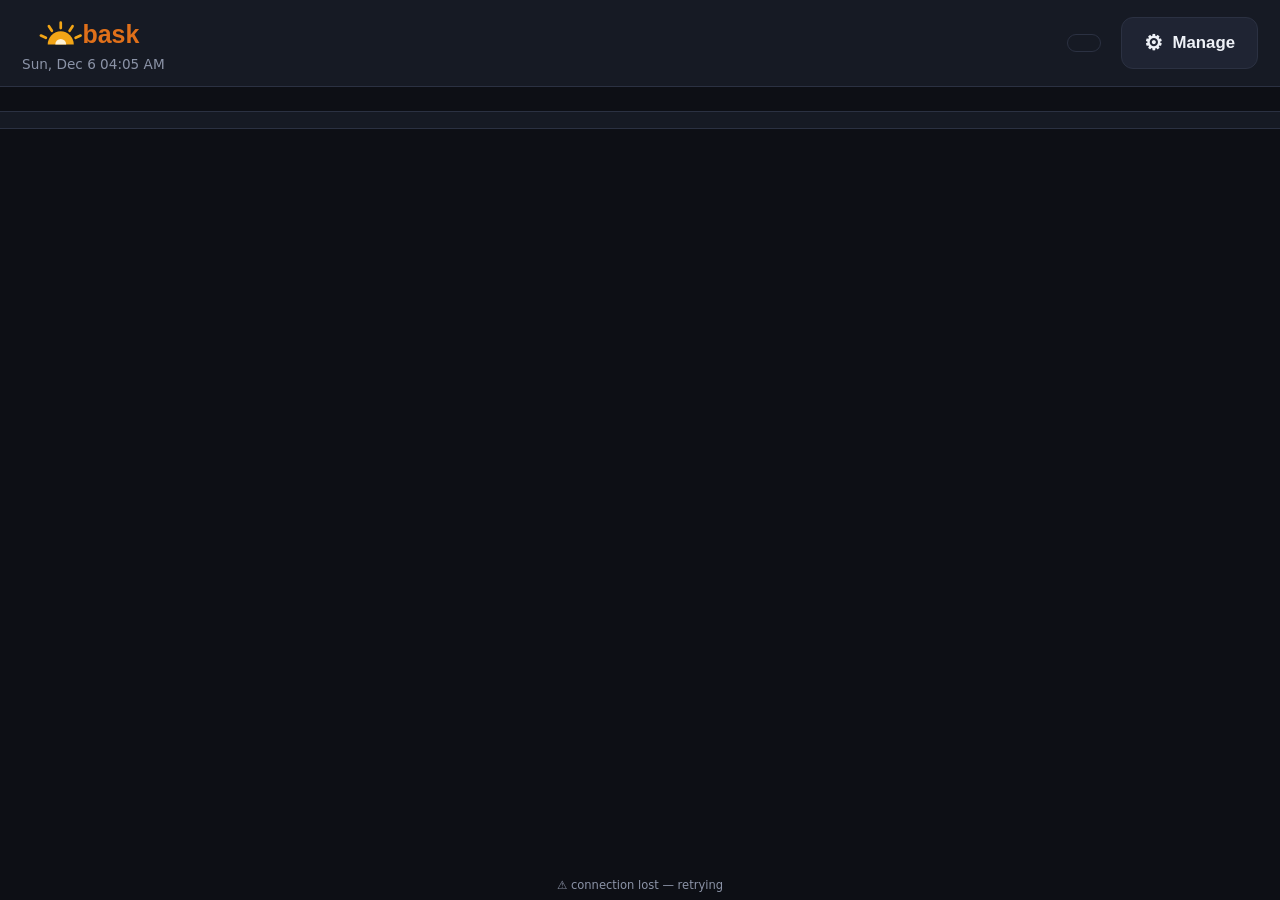
==== frontend/index.html @ aa622733 "Fix mobile management scrolling and PWA updates" ====
<!DOCTYPE html>
<html lang="en">
<head>
  <meta charset="UTF-8">
  <meta name="viewport" content="width=device-width, initial-scale=1.0, maximum-scale=1.0, user-scalable=no">
  <title>Bask</title>
  <link rel="icon" type="image/svg+xml" href="favicon.svg">
  <!-- Installable app (Add to Home Screen) -->
  <link rel="manifest" href="manifest.webmanifest">
  <meta name="theme-color" content="#0d0f15">
  <meta name="mobile-web-app-capable" content="yes">
  <meta name="apple-mobile-web-app-capable" content="yes">
  <meta name="apple-mobile-web-app-status-bar-style" content="black-translucent">
  <meta name="apple-mobile-web-app-title" content="Bask">
  <link rel="apple-touch-icon" href="apple-touch-icon.png">
  <link rel="stylesheet" href="style.css">
</head>
<body>
  <!-- ── Top bar: title, at-a-glance status counts, manage button ── -->
  <header id="topbar">
    <div class="brand">
      <svg class="brand-logo" viewBox="0 0 196 70" role="img" aria-label="Bask">
        <g stroke="#F2A516" stroke-width="5" stroke-linecap="round">
          <line x1="38" y1="26" x2="38" y2="16"/>
          <line x1="38" y1="26" x2="38" y2="16" transform="rotate(33 38 56)"/>
          <line x1="38" y1="26" x2="38" y2="16" transform="rotate(-33 38 56)"/>
          <line x1="38" y1="26" x2="38" y2="16" transform="rotate(66 38 56)"/>
          <line x1="38" y1="26" x2="38" y2="16" transform="rotate(-66 38 56)"/>
        </g>
        <path d="M14 56 A24 24 0 0 1 62 56 Z" fill="#F2A516"/>
        <path d="M28 56 A10 10 0 0 1 48 56 Z" fill="#FFF3D6"/>
        <text x="78" y="54" font-size="46" font-weight="700" fill="#e0701a"
              font-family="-apple-system, BlinkMacSystemFont, 'Segoe UI', Roboto, sans-serif">bask</text>
      </svg>
      <span id="clock"></span>
    </div>
    <div id="summary" class="summary"></div>
    <button id="room-climate" class="room-climate" onclick="openManage('thermostats')"
            aria-label="Animal room climate" style="display:none"></button>
    <button id="room-humidifier" class="room-climate humidifier" onclick="openManage('thermostats')"
            aria-label="Animal room humidifier" style="display:none"></button>
    <div id="period" class="period-badge"></div>
    <button class="manage-btn" onclick="openManage()" aria-label="Manage">
      <span class="gear">⚙</span><span class="manage-label">Manage</span>
    </button>
  </header>

  <!-- Big at-a-glance room status — readable from across the room -->
  <div id="status-banner" class="status-banner"></div>

  <!-- Compact Herpstat thermostat strip (hidden unless units are configured) -->
  <div id="thermostat-strip" class="tstat-strip"></div>

  <!-- ── Dashboard grid (fixed order, color-coded) ── -->
  <main id="grid"></main>
  <div id="updated" class="updated-stamp"></div>

  <!-- ── Per-enclosure detail sheet ── -->
  <div id="detail" class="sheet-overlay" onclick="if(event.target===this)closeDetail()">
    <div class="sheet" id="detail-sheet"></div>
  </div>

  <!-- ── Manage overlay (full screen, tabbed) ── -->
  <div id="manage" class="manage-overlay">
    <div class="manage-panel">
      <div class="manage-head">
        <div class="manage-tabs">
          <button class="mtab active" data-tab="enclosures" onclick="switchTab('enclosures')">Enclosures</button>
          <button class="mtab" data-tab="sensors" onclick="switchTab('sensors')">Sensors</button>
          <button class="mtab" data-tab="species" onclick="switchTab('species')">Species</button>
          <button class="mtab" data-tab="thermostats" onclick="switchTab('thermostats')">Thermostats</button>
          <button class="mtab" data-tab="settings" onclick="switchTab('settings')">Settings</button>
        </div>
        <button class="close-btn" onclick="closeManage()" aria-label="Close">✕</button>
      </div>
      <div class="manage-body">
        <section class="pane active" id="pane-enclosures"></section>
        <section class="pane" id="pane-sensors"></section>
        <section class="pane" id="pane-species"></section>
        <section class="pane" id="pane-thermostats"></section>
        <section class="pane" id="pane-settings"></section>
      </div>
    </div>
  </div>

  <!-- Generic editor sheet reused by enclosure/sensor/species forms -->
  <div id="editor" class="sheet-overlay" onclick="if(event.target===this)closeEditor()">
    <div class="sheet" id="editor-sheet"></div>
  </div>

  <!-- ── Pair-by-proximity wizard (full screen) ── -->
  <div id="pair" class="manage-overlay">
    <div class="manage-panel pair-panel">
      <div class="manage-head">
        <h2 class="pair-title">Pair sensors</h2>
        <button class="close-btn" onclick="closePair()" aria-label="Close">✕</button>
      </div>
      <div class="manage-body pair-body">
        <div id="pair-nearest" class="pair-nearest"></div>
        <div id="pair-targets" class="pair-targets"></div>
      </div>
    </div>
  </div>
  <div id="toast" class="toast"></div>

  <script src="app.js?v=20260805-3"></script>
  <!-- Keeps Amazon Echo Show's Silk browser from timing out to the home screen.
       Only activates on Silk's user-agent (no effect on laptop/phone). -->
  <script src="keep.js"></script>
</body>
</html>
---- frontend/style.css ----
/* ============================================================
   Bask — a touch-first husbandry wall display
   Targets a 15" touchscreen on a Raspberry Pi. Everything is
   sized for fingers (>=48px hit areas), readable across a room,
   and color-coded so problems pop without reading numbers.
   ============================================================ */
:root {
  --bg:        #0d0f15;
  --surface:   #161a24;
  --surface2:  #1f2433;
  --border:    #2b3142;
  --text:      #eef1f7;
  --muted:     #8b93a7;

  --ok:        #2fbf5b;   --ok-bg:      #0f2a18;  --ok-border:      #1c6b35;
  --warning:   #f2a516;   --warning-bg: #2e2206;  --warning-border: #8a6310;
  --danger:    #f0463f;   --danger-bg:  #2c0c0b;  --danger-border:  #93211c;
  --stale:     #717a90;   --stale-bg:   #161a24;  --stale-border:   #353c4f;
  --accent:    #3b82f6;   --accent-hover:#2f6fe0;

  --tap: 52px;            /* minimum comfortable touch target */
  --radius: 16px;
}

* { box-sizing: border-box; margin: 0; padding: 0; -webkit-tap-highlight-color: transparent; }
html, body { height: 100%; }
body {
  background: var(--bg);
  color: var(--text);
  font-family: system-ui, -apple-system, "Segoe UI", Roboto, sans-serif;
  display: flex;
  flex-direction: column;
  overflow: hidden;
  user-select: none;
  -webkit-user-select: none;
}

/* ── Top bar ─────────────────────────────────────────────── */
#topbar {
  display: flex;
  align-items: center;
  gap: 20px;
  padding: 14px 22px;
  border-bottom: 1px solid var(--border);
  background: var(--surface);
  flex-shrink: 0;
}
.brand { display: flex; flex-direction: column; min-width: 0; }
.brand-logo { height: 38px; width: auto; display: block; }
#clock { font-size: 0.85rem; color: var(--muted); margin-top: 4px; font-variant-numeric: tabular-nums; }

.summary { display: flex; gap: 10px; flex: 1; flex-wrap: wrap; }
.pill {
  display: inline-flex; align-items: center; gap: 8px;
  padding: 8px 16px; border-radius: 999px;
  font-size: 1.05rem; font-weight: 700;
  background: var(--surface2); border: 1px solid var(--border);
}
.pill .dot { width: 12px; height: 12px; border-radius: 50%; }
.pill.ok      { color: var(--ok); }       .pill.ok .dot      { background: var(--ok); }
.pill.warning { color: var(--warning); }   .pill.warning .dot { background: var(--warning); }
.pill.danger  { color: var(--danger); }    .pill.danger .dot  { background: var(--danger); }
.pill.stale   { color: var(--stale); }     .pill.stale .dot   { background: var(--stale); }
.pill.allgood {
  color: var(--ok); background: var(--ok-bg); border-color: var(--ok-border);
}

.manage-btn {
  display: flex; align-items: center; gap: 10px;
  min-height: var(--tap); padding: 0 22px;
  background: var(--surface2); color: var(--text);
  border: 1px solid var(--border); border-radius: 12px;
  font-size: 1.05rem; font-weight: 700; cursor: pointer;
  flex-shrink: 0;
}
.manage-btn:active { background: var(--border); }
.manage-btn .gear { font-size: 1.3rem; }

/* Compact Cielo animal-room climate card (hidden until configured) */
.room-climate {
  appearance: none; color: var(--text); cursor: pointer; text-align: left;
  grid-template-columns: auto auto; grid-template-rows: auto auto;
  align-items: center; column-gap: 10px;
  padding: 7px 12px; min-width: 138px; max-width: 190px;
  background: rgba(59,130,246,0.11); border: 1px solid #2f4d80; border-radius: 12px;
  flex-shrink: 0;
}
.room-climate:active { background: rgba(59,130,246,0.2); }
.room-climate.unavailable { opacity: 0.65; border-color: var(--stale-border); }
.rc-label { grid-column: 1 / -1; color: #8fb9ff; font-size: 0.68rem; font-weight: 800;
  overflow: hidden; text-overflow: ellipsis; white-space: nowrap; }
.rc-reading { font-size: 1.15rem; line-height: 1.1; font-weight: 850; white-space: nowrap;
  font-variant-numeric: tabular-nums; }
.rc-reading small { color: var(--muted); font-size: 0.7rem; font-weight: 700; margin-left: 6px; }
.rc-state { color: var(--muted); font-size: 0.68rem; overflow: hidden; text-overflow: ellipsis;
  white-space: nowrap; text-align: right; }

/* ── Day/night indicator ── */
.period-badge {
  display: inline-flex; align-items: center; gap: 8px; flex-shrink: 0;
  padding: 8px 16px; border-radius: 999px; font-weight: 800; font-size: 1.05rem;
  border: 1px solid var(--border);
}
.period-badge .pi-ico { font-size: 1.2rem; line-height: 1; }
.period-badge.day   { background: rgba(242,165,22,0.14); color: var(--warning); border-color: var(--warning-border); }
.period-badge.night { background: rgba(59,130,246,0.16); color: #7fb0ff; border-color: #2f4d80; }

/* ── Herpstat thermostat strip ── */
.tstat-strip {
  display: flex; align-items: center; gap: 10px; flex-shrink: 0;
  padding: 8px 18px; overflow-x: auto;
  background: var(--surface); border-bottom: 1px solid var(--border);
}
.tstat-label {
  font-size: 0.7rem; font-weight: 800; text-transform: uppercase;
  letter-spacing: 0.08em; color: var(--muted); flex-shrink: 0;
}
.tchip {
  display: flex; align-items: baseline; gap: 8px; flex-shrink: 0;
  padding: 6px 14px; border-radius: 10px;
  background: var(--surface2); border: 1px solid var(--border);
}
.tchip .tc-name { font-size: 0.92rem; font-weight: 800; }
.tchip .tc-temp { font-size: 1.15rem; font-weight: 800; font-variant-numeric: tabular-nums; }
.tchip.ok .tc-temp { color: var(--ok); }
.tchip .tc-sub { font-size: 0.78rem; color: var(--muted); white-space: nowrap; }
.tchip.alarm { border-color: var(--danger); background: var(--danger-bg); }
.tchip.alarm .tc-temp { color: var(--danger); }
.tchip.offline { opacity: 0.55; }

/* status dot + test result used in the Manage → Thermostats pane */
.tdot { display: inline-block; width: 9px; height: 9px; border-radius: 50%;
  margin-right: 8px; background: var(--muted); vertical-align: middle; }
.tdot.ok { background: var(--ok); }
.tdot.bad { background: var(--danger); }
.tdot.off { background: var(--border); }
.test-result { margin-top: 8px; font-size: 0.85rem; min-height: 1.1em; color: var(--muted); }
.test-result.ok { color: var(--ok); }
.test-result.bad { color: var(--danger); }
.integration-card {
  margin-top: 26px; padding: 18px; border-radius: 14px;
  background: var(--surface2); border: 1px solid var(--border);
}
.integration-head { display: flex; align-items: center; justify-content: space-between; gap: 14px;
  margin-bottom: 12px; }
.integration-card h2 { font-size: 1.1rem; }
.integration-card p { color: var(--text); font-size: 0.9rem; line-height: 1.45; margin-top: 8px; }
.integration-card .cloud-note { color: var(--muted); font-size: 0.78rem; }
.field.compact { margin: 14px 0 0; }

/* ntfy phone-alert setup */
.ntfy-steps { margin: 0 0 12px; padding-left: 20px; font-size: 0.92rem; color: var(--text); }
.ntfy-steps li { margin: 5px 0; }
.ntfy-row { display: flex; align-items: center; gap: 16px; flex-wrap: wrap; }
.ntfy-qr { border-radius: 10px; background: #fff; padding: 6px; flex-shrink: 0; display: block; }
.ntfy-topic-label { font-size: 0.75rem; color: var(--muted); margin-bottom: 6px; }
.ntfy-topic code { display: inline-block; font-size: 0.95rem; background: var(--surface2);
  border: 1px solid var(--border); border-radius: 8px; padding: 6px 10px; margin-right: 8px; word-break: break-all; }

/* ── At-a-glance room status banner (readable across the room) ── */
.status-banner {
  flex-shrink: 0;
  display: flex; align-items: center; gap: 16px;
  padding: 12px 24px;
  border-bottom: 1px solid var(--border);
  font-weight: 800;
}
.status-banner .sb-icon { font-size: 2.6rem; line-height: 1; }
.status-banner .sb-text {
  font-size: 2.4rem; line-height: 1; letter-spacing: 0.02em; text-transform: uppercase;
}
.status-banner .sb-sub {
  font-size: 1.15rem; font-weight: 700; margin-left: auto; text-align: right;
  opacity: 0.92; max-width: 60%;
}
.status-banner .sb-batt {
  font-size: 1rem; font-weight: 700; color: var(--warning);
  margin-left: 18px; white-space: nowrap;
}
.status-banner.good {
  background: rgba(47,191,91,0.14); color: var(--ok);
  border-bottom: 2px solid var(--ok-border);
}
.status-banner.warn {
  background: rgba(242,165,22,0.16); color: var(--warning);
  border-bottom: 2px solid var(--warning-border);
}
.status-banner.danger {
  background: rgba(240,70,63,0.18); color: var(--danger);
  border-bottom: 2px solid var(--danger);
  animation: bannerpulse 1.3s ease-in-out infinite;
}
.status-banner.idle { background: var(--surface); color: var(--muted); }
.status-banner.idle .sb-text { font-size: 1.4rem; text-transform: none; font-weight: 700; }
@keyframes bannerpulse {
  0%,100% { box-shadow: inset 0 0 0 0 rgba(240,70,63,0); }
  50%     { box-shadow: inset 0 0 60px 0 rgba(240,70,63,0.28); }
}

/* ── Dashboard grid ──────────────────────────────────────── */
#grid {
  flex: 1;
  display: grid;
  grid-template-columns: repeat(auto-fill, minmax(330px, 1fr));
  gap: 16px;
  padding: 18px;
  overflow-y: auto;
  align-content: start;
}

.enc-card {
  border-radius: var(--radius);
  border: 2px solid var(--border);
  background: var(--surface);
  /* The grid squeezes cards to fit without scrolling. Past this point a
     card is unreadable, so let the grid scroll instead of clipping. */
  min-height: 150px;
  overflow: hidden;
  cursor: pointer;
  transition: border-color .25s, background .25s, transform .08s;
  display: flex; flex-direction: column;
  container-type: inline-size;   /* lets metric text scale to the card's width */
}
.enc-card:active { transform: scale(0.985); }

.enc-card.ok       { background: var(--ok-bg);      border-color: var(--ok-border); }
.enc-card.warning  { background: var(--warning-bg);  border-color: var(--warning-border); }
.enc-card.danger   { background: var(--danger-bg);   border-color: var(--danger); animation: cardpulse 1.4s ease-in-out infinite; }
.enc-card.stale,
.enc-card.no_data,
.enc-card.no_ranges { background: var(--stale-bg);   border-color: var(--stale-border); }

@keyframes cardpulse {
  0%,100% { box-shadow: 0 0 0 0 rgba(240,70,63,0); }
  50%     { box-shadow: 0 0 0 4px rgba(240,70,63,0.28); }
}

/* Card header */
.enc-head {
  display: flex; align-items: center; gap: 12px;
  padding: 14px 16px 10px;
}
.enc-title { flex: 1; min-width: 0; }
.enc-name {
  font-size: 1.4rem; font-weight: 800; line-height: 1.05;
  white-space: nowrap; overflow: hidden; text-overflow: ellipsis;
}
.enc-species { font-size: 0.8rem; color: var(--muted); margin-top: 3px; }

.status-badge {
  display: inline-flex; align-items: center; gap: 7px;
  padding: 6px 12px; border-radius: 999px;
  font-size: 0.78rem; font-weight: 800; text-transform: uppercase; letter-spacing: 0.05em;
  flex-shrink: 0;
}
.enc-card.ok .status-badge      { background: rgba(47,191,91,.16);  color: var(--ok); }
.enc-card.warning .status-badge { background: rgba(242,165,22,.16); color: var(--warning); }
.enc-card.danger .status-badge  { background: rgba(240,70,63,.20);  color: var(--danger); }
.enc-card.stale .status-badge,
.enc-card.no_data .status-badge,
.enc-card.no_ranges .status-badge { background: var(--surface2); color: var(--stale); }
.status-badge .bdot { width: 9px; height: 9px; border-radius: 50%; background: currentColor; }
.enc-card.danger .status-badge .bdot,
.enc-card.warning .status-badge .bdot { animation: blink 1s steps(2,start) infinite; }
@keyframes blink { 50% { opacity: 0.25; } }

/* Three-up readings */
.enc-body { display: flex; border-top: 1px solid var(--border); margin-top: auto; }
.metric {
  flex: 1; min-width: 0; overflow: hidden;
  text-align: center; padding: 16px 6px 18px;
}
.metric + .metric { border-left: 1px solid var(--border); }
.metric.mid { background: rgba(255,255,255,0.015); }
.metric-label {
  font-size: 0.7rem; font-weight: 800; text-transform: uppercase;
  letter-spacing: 0.09em; color: var(--muted); margin-bottom: 8px;
}
.metric-value {
  font-size: 2.2rem;                          /* fallback for browsers without container queries */
  font-size: clamp(1.5rem, 11cqi, 2.7rem);    /* scales to the card width where supported */
  font-weight: 800; line-height: 0.95; white-space: nowrap;
  letter-spacing: -0.02em; font-variant-numeric: tabular-nums;
}
.metric-unit { font-size: 0.9rem; font-weight: 500; color: var(--muted); }
.metric-none { font-size: 1.3rem; color: var(--muted); padding: 12px 0; }

/* reading text color follows status, out-of-range value forced red+blink */
.enc-card.ok .metric-value      { color: var(--ok); }
.enc-card.warning .metric-value { color: var(--text); }
.enc-card.danger .metric-value  { color: var(--text); }
.enc-card.stale .metric-value,
.enc-card.no_data .metric-value,
.enc-card.no_ranges .metric-value { color: var(--muted); }
.metric.bad .metric-value { color: var(--danger) !important; animation: blink 1s steps(2,start) infinite; }
.metric.bad .metric-unit  { color: var(--danger); }

/* Card footer */
.enc-foot {
  display: flex; align-items: center; justify-content: space-between;
  padding: 8px 16px; font-size: 0.78rem; color: var(--muted);
  border-top: 1px solid var(--border);
}
.foot-flags { display: flex; gap: 10px; align-items: center; }
.flag { display: inline-flex; align-items: center; gap: 4px; }
.flag.low-batt { color: var(--warning); font-weight: 700; }
.flag.stale-flag { color: var(--stale); font-weight: 700; }

/* Single-sensor (ungrouped) card uses two metrics */
.enc-card.solo .enc-name { font-size: 1.2rem; }

.empty-grid {
  grid-column: 1 / -1; text-align: center; color: var(--muted);
  font-size: 1.1rem; padding: 60px 20px;
}
.updated-stamp { text-align: center; font-size: 0.72rem; color: var(--muted); padding: 4px 0 8px; flex-shrink: 0; }

/* ── Bottom sheets (detail + editor) ─────────────────────── */
.sheet-overlay {
  position: fixed; inset: 0; z-index: 200;
  background: rgba(0,0,0,0.62);
  display: none; align-items: flex-end; justify-content: center;
}
.sheet-overlay.open { display: flex; }
.sheet {
  width: 100%; max-width: 720px; max-height: 90vh;
  background: var(--surface); border: 1px solid var(--border);
  border-radius: 22px 22px 0 0; padding: 22px;
  overflow-y: auto;
  animation: slideup .22s ease;
}
@keyframes slideup { from { transform: translateY(40px); opacity: .4; } to { transform: none; opacity: 1; } }

.sheet-head { display: flex; align-items: center; gap: 14px; margin-bottom: 18px; }
.sheet-head h2 { font-size: 1.55rem; font-weight: 800; flex: 1; }
.sheet-sub { font-size: 0.9rem; color: var(--muted); margin-top: 2px; }

.detail-metrics { display: flex; gap: 12px; margin-bottom: 18px; }
.dm {
  flex: 1; text-align: center; padding: 18px 10px;
  background: var(--surface2); border: 1px solid var(--border); border-radius: 14px;
}
.dm-label { font-size: 0.72rem; text-transform: uppercase; letter-spacing: 0.08em; color: var(--muted); }
.dm-value { font-size: 2.2rem; font-weight: 800; margin-top: 8px; font-variant-numeric: tabular-nums; }
.dm.bad .dm-value { color: var(--danger); }
.dm-range { font-size: 0.74rem; color: var(--muted); margin-top: 6px; }

.detail-rows { display: flex; flex-direction: column; gap: 8px; }
.drow { display: flex; justify-content: space-between; font-size: 0.95rem; padding: 6px 0; border-bottom: 1px solid var(--border); }
.drow span:first-child { color: var(--muted); }

/* ── Manage overlay ──────────────────────────────────────── */
.manage-overlay {
  position: fixed; inset: 0; z-index: 150;
  background: var(--bg);
  display: none; flex-direction: column;
}
.manage-overlay.open { display: flex; }
.manage-panel { display: flex; flex-direction: column; height: 100%; min-height: 0; width: 100%; }
.manage-head {
  display: flex; align-items: center;
  border-bottom: 1px solid var(--border); background: var(--surface);
  padding-right: 14px; flex-shrink: 0;
}
.manage-tabs { display: flex; flex: 1; overflow-x: auto; }
.mtab {
  min-height: 60px; padding: 0 26px;
  background: none; border: none; border-bottom: 3px solid transparent;
  color: var(--muted); font-size: 1.05rem; font-weight: 700; cursor: pointer;
  white-space: nowrap;
}
.mtab.active { color: var(--text); border-bottom-color: var(--accent); }
.close-btn {
  width: var(--tap); height: var(--tap); flex-shrink: 0;
  background: var(--surface2); border: 1px solid var(--border); border-radius: 12px;
  color: var(--text); font-size: 1.3rem; cursor: pointer;
}
.close-btn:active { background: var(--border); }

.manage-body {
  flex: 1 1 0; min-height: 0; overflow-y: auto; padding: 20px;
  overscroll-behavior: contain; -webkit-overflow-scrolling: touch; touch-action: pan-y;
}
.pane { display: none; max-width: 880px; margin: 0 auto; }
.pane.active { display: block; }

.pane-toolbar { display: flex; justify-content: space-between; align-items: center; margin-bottom: 16px; gap: 12px; }
.pane-toolbar h2 { font-size: 1.3rem; font-weight: 800; }

/* List rows in manage */
.row {
  background: var(--surface); border: 1px solid var(--border);
  border-radius: 14px; padding: 16px; margin-bottom: 12px;
}
.row-top { display: flex; align-items: center; gap: 12px; }
.row-info { flex: 1; min-width: 0; }
.row-name { font-size: 1.15rem; font-weight: 800; }
.row-sub { font-size: 0.85rem; color: var(--muted); margin-top: 3px; }
.row-mac { font-family: ui-monospace, monospace; font-size: 0.78rem; color: var(--muted); margin-top: 4px; }
.row-tags { margin-top: 10px; display: flex; flex-wrap: wrap; gap: 8px; }
.tag {
  font-size: 0.82rem; background: var(--surface2); border: 1px solid var(--border);
  border-radius: 8px; padding: 6px 10px; color: var(--muted);
}
.tag b { color: var(--text); }
.row-reorder { display: flex; flex-direction: column; gap: 4px; }

/* Buttons */
.btn {
  min-height: var(--tap); padding: 0 20px;
  border-radius: 12px; border: 1px solid var(--border);
  font-size: 1rem; font-weight: 700; cursor: pointer;
  background: var(--surface2); color: var(--text);
  display: inline-flex; align-items: center; justify-content: center; gap: 8px;
}
.btn:active { transform: scale(0.97); }
a.btn { text-decoration: none; }
.upd-ver { display: block; font-size: 0.95rem; color: var(--muted); margin-bottom: 10px; }
.upd-ver b { color: var(--text); }
.btn.primary  { background: var(--accent); border-color: var(--accent); color: #fff; }
.btn.primary:active { background: var(--accent-hover); }
.btn.ghost { background: none; border-style: dashed; color: var(--muted); width: 100%; }
.btn.danger { background: none; color: var(--danger); border-color: var(--danger-border); }
.btn.sq { width: var(--tap); padding: 0; flex-shrink: 0; }
.btn.sm { min-height: 44px; padding: 0 14px; font-size: 0.92rem; }
.btn.icon { min-height: 46px; width: 46px; padding: 0; font-size: 1.15rem; }

/* Forms */
.field { margin-bottom: 16px; }
.field label { display: block; font-size: 0.85rem; font-weight: 700; color: var(--muted); margin-bottom: 8px; }
.field input[type=text], .field select {
  width: 100%; min-height: var(--tap); padding: 0 14px;
  background: var(--bg); border: 1px solid var(--border); border-radius: 12px;
  color: var(--text); font-size: 1.05rem;
}
.field input:focus, .field select:focus { outline: none; border-color: var(--accent); }

/* +/- numeric stepper for ranges (keyboard-free) */
.stepper { display: flex; align-items: center; gap: 12px; }
.stepper .sval {
  flex: 1; text-align: center; font-size: 1.6rem; font-weight: 800;
  min-height: var(--tap); display: flex; align-items: center; justify-content: center;
  background: var(--bg); border: 1px solid var(--border); border-radius: 12px;
  font-variant-numeric: tabular-nums;
}
.stepper .sval.unset { color: var(--muted); font-size: 1.1rem; font-weight: 600; }
.step-btn {
  width: var(--tap); height: var(--tap); flex-shrink: 0;
  border-radius: 12px; border: 1px solid var(--border); background: var(--surface2);
  color: var(--text); font-size: 1.6rem; font-weight: 700; cursor: pointer;
}
.step-btn:active { background: var(--border); }
.range-grid { display: grid; grid-template-columns: 1fr 1fr; gap: 18px 16px; }
.range-grid .field { margin-bottom: 0; }
.range-grid h3 { grid-column: 1/-1; font-size: 0.95rem; color: var(--muted); margin-top: 6px; }

/* Day/night range sections in the species editor */
.range-section {
  background: var(--surface2); border: 1px solid var(--border);
  border-radius: 14px; padding: 14px 16px; margin-bottom: 12px;
}
.range-section-head { font-size: 1.05rem; font-weight: 800; margin-bottom: 4px; }
.night-toggle {
  display: flex; align-items: center; gap: 12px; padding: 10px 4px 14px;
  font-size: 1.05rem; font-weight: 700; cursor: pointer;
}
.night-toggle input { width: 26px; height: 26px; flex-shrink: 0; }
.daywin { display: flex; gap: 12px; }
.dw-cell { flex: 1; display: flex; align-items: center; gap: 10px; }
.dw-cell > span { font-size: 0.9rem; color: var(--muted); font-weight: 700; min-width: 40px; }
.dw-cell .stepper { flex: 1; }

.slot {
  display: flex; gap: 10px; align-items: center; margin-bottom: 10px;
}
.slot select { flex: 1.3; }
.slot input { flex: 1; }

.toggle-row { display: flex; gap: 10px; }
.toggle-row .btn { flex: 1; }
.toggle-row .btn.on { background: var(--accent); border-color: var(--accent); color: #fff; }

.form-actions { display: flex; gap: 12px; margin-top: 22px; }
.form-actions .btn { flex: 1; }

.muted-note { font-size: 0.88rem; color: var(--muted); text-align: center; padding: 28px 10px; }

/* Discovery results */
.found {
  display: flex; align-items: center; gap: 12px;
  background: var(--surface); border: 1px solid var(--border);
  border-radius: 12px; padding: 12px 14px; margin-bottom: 10px;
}
.found.configured { border-color: var(--ok-border); background: var(--ok-bg); }
.found-info { flex: 1; min-width: 0; }
.found-name { font-weight: 700; }
.found-mac { font-family: ui-monospace, monospace; font-size: 0.76rem; color: var(--muted); }
.found-read { font-size: 0.9rem; color: var(--ok); white-space: nowrap; }
.sig { font-size: 0.74rem; color: var(--muted); }
.scan-hint { font-size: 0.9rem; color: var(--muted); margin: 6px 0 14px; }

/* ── Pair-by-proximity wizard ────────────────────────────── */
.pair-panel .manage-head { padding: 0 14px; min-height: 64px; gap: 14px; }
.pair-title { flex: 1; font-size: 1.3rem; font-weight: 800; }
.pair-body { display: flex; flex-direction: column; gap: 18px; max-width: 940px; margin: 0 auto; width: 100%; }

/* The big "nearest sensor" banner — what you hold to the Pi */
.pair-nearest {
  position: sticky; top: 0; z-index: 2;
  border: 2px solid var(--border); border-radius: var(--radius);
  background: var(--surface); padding: 18px 22px;
  transition: border-color .25s, background .25s;
}
.pair-nearest.close { border-color: var(--ok); background: var(--ok-bg); }
.pair-nearest.empty { text-align: center; color: var(--muted); }
.pn-prompt { font-size: 1.05rem; padding: 14px 0; }
.pn-label { font-size: 0.72rem; text-transform: uppercase; letter-spacing: 0.09em; color: var(--muted); margin-bottom: 8px; }
.pn-hint { color: var(--warning); font-weight: 700; text-transform: none; letter-spacing: 0; }
.pn-main { display: flex; align-items: center; gap: 16px; }
.pn-id { font-size: 2rem; font-weight: 800; flex: 1; min-width: 0; font-family: ui-monospace, monospace; letter-spacing: -0.02em; }
.pn-meta { display: flex; align-items: center; gap: 14px; margin-top: 8px; }
.pn-read { font-size: 1.15rem; font-weight: 700; }
.pn-read.muted { color: var(--muted); font-weight: 500; }
.pn-rssi { font-size: 0.85rem; color: var(--muted); margin-left: auto; font-variant-numeric: tabular-nums; }
.pn-mac { font-family: ui-monospace, monospace; font-size: 0.78rem; color: var(--muted); margin-top: 6px; }

/* signal strength bars */
.bars { display: inline-flex; align-items: flex-end; gap: 3px; height: 28px; }
.bars i { width: 7px; background: var(--border); border-radius: 2px; }
.bars i:nth-child(1){ height: 25%; } .bars i:nth-child(2){ height: 50%; }
.bars i:nth-child(3){ height: 75%; } .bars i:nth-child(4){ height: 100%; }
.bars.b1 i:nth-child(-n+1),
.bars.b2 i:nth-child(-n+2),
.bars.b3 i:nth-child(-n+3),
.bars.b4 i:nth-child(-n+4) { background: var(--ok); }
.bars.b1 i:nth-child(-n+1) { background: var(--warning); }

/* enclosure targets */
.pair-targets { display: flex; flex-direction: column; gap: 12px; }
.pt-head { font-size: 0.85rem; color: var(--muted); text-transform: uppercase; letter-spacing: 0.08em; }
.ptarget {
  background: var(--surface); border: 1px solid var(--border);
  border-radius: 14px; padding: 14px 16px;
  display: flex; align-items: center; gap: 14px;
}
.pt-name { font-size: 1.2rem; font-weight: 800; flex: 1; min-width: 0; }
.pt-sides { display: flex; align-items: center; gap: 10px; }
.pt-side {
  min-height: var(--tap); min-width: 150px; padding: 6px 16px;
  border-radius: 12px; border: 1px solid var(--border); cursor: pointer;
  background: var(--surface2); color: var(--text);
  display: flex; flex-direction: column; align-items: flex-start; justify-content: center; gap: 2px;
}
.pt-side:active { transform: scale(0.97); }
.pt-side.filled { border-color: var(--ok-border); background: var(--ok-bg); }
.pt-side.empty.warm  { border-style: dashed; }
.pt-side.empty.cool  { border-style: dashed; }
.pts-label { font-size: 0.78rem; font-weight: 800; text-transform: uppercase; letter-spacing: 0.05em; }
.pt-side.warm .pts-label { color: var(--warning); }
.pt-side.cool .pts-label { color: var(--accent); }
.pt-side.filled .pts-label { color: var(--ok); }
.pts-who { font-size: 0.92rem; color: var(--muted); white-space: nowrap; overflow: hidden; text-overflow: ellipsis; max-width: 170px; }
.pt-side.filled .pts-who { color: var(--text); }
.pt-undo {
  width: 38px; height: 38px; flex-shrink: 0; align-self: center;
  border-radius: 10px; border: 1px solid var(--border); background: var(--surface2);
  color: var(--muted); font-size: 0.95rem; cursor: pointer;
}
.pt-new { margin-top: 4px; }
.pt-newform {
  display: flex; gap: 10px; flex-wrap: wrap; align-items: center;
  background: var(--surface); border: 1px dashed var(--border); border-radius: 14px; padding: 14px;
}
.pt-newform input { flex: 2; min-width: 180px; min-height: var(--tap); padding: 0 14px;
  background: var(--bg); border: 1px solid var(--border); border-radius: 12px; color: var(--text); font-size: 1.05rem; }
.pt-newform select { flex: 1; min-width: 140px; min-height: var(--tap); padding: 0 12px;
  background: var(--bg); border: 1px solid var(--border); border-radius: 12px; color: var(--text); font-size: 1rem; }

/* toast */
.toast {
  position: fixed; left: 50%; bottom: 26px; transform: translate(-50%, 60px);
  z-index: 400; background: var(--ok); color: #06210f;
  font-weight: 800; font-size: 1.02rem; padding: 14px 24px; border-radius: 999px;
  box-shadow: 0 8px 30px rgba(0,0,0,.45); opacity: 0; pointer-events: none;
  transition: transform .26s ease, opacity .26s ease; max-width: 90vw; text-align: center;
}
.toast.show { transform: translate(-50%, 0); opacity: 1; }

/* On a wide touchscreen, keep the wizard comfortable side-by-side */
@media (min-width: 760px) {
  .pn-main { gap: 24px; }
}

/* ── Phones ──────────────────────────────────────────────────
   The dashboard is built for a wall display: a fixed-height,
   non-scrolling shell where the card grid takes the leftover
   space. On a phone that leftover is a couple hundred pixels, so
   the cards collapse to slivers. Hand the page back to normal
   document scrolling and let the grid size to its content. */
@media (max-width: 760px) {
  html, body { height: auto; min-height: 100%; overflow: visible; }
  html.modal-open, body.modal-open { height: 100% !important; overflow: hidden !important; }
  body.modal-open { position: fixed; inset: 0; width: 100%; }
  .manage-overlay { height: 100dvh; overflow: hidden; }
  .manage-panel { height: 100dvh; }

  #grid {
    flex: none;
    overflow: visible;
    grid-template-columns: 1fr;
    gap: 12px;
    padding: 12px;
  }

  /* Top bar: let it wrap instead of crushing the logo and clock. */
  #topbar {
    flex-wrap: wrap;
    gap: 10px;
    padding: 10px 14px;
    position: sticky;
    top: 0;
    z-index: 30;
  }
  .brand { flex-direction: row; align-items: center; gap: 10px; }
  .brand-logo { height: 30px; }
  #clock { margin-top: 0; white-space: nowrap; font-size: 0.78rem; }
  .summary { order: 3; width: 100%; gap: 6px; flex: none; }
  .pill { font-size: 0.9rem; padding: 6px 12px; }
  .pill .dot { width: 9px; height: 9px; }
  /* Keep climate, day/night, and Manage together on one row. */
  .room-climate { min-width: 0; max-width: 148px; padding: 5px 9px; }
  .period-badge { padding: 6px 10px; font-size: 0.85rem; }
  .manage-btn { padding: 8px 12px; font-size: 0.9rem; }

  /* Status banner: stack it and stop the enclosure list from
     wrapping into a tall column beside the headline. */
  .status-banner {
    flex-wrap: wrap;
    gap: 8px 12px;
    padding: 10px 14px;
  }
  .status-banner .sb-icon { font-size: 1.6rem; }
  .status-banner .sb-text { font-size: 1.5rem; }
  .status-banner .sb-sub {
    font-size: 0.9rem;
    font-weight: 600;
    margin-left: 0;
    text-align: left;
    max-width: 100%;
    width: 100%;
    line-height: 1.35;
  }
  .status-banner .sb-batt { margin-left: 0; }
  .status-banner.idle .sb-text { font-size: 1.1rem; }
}
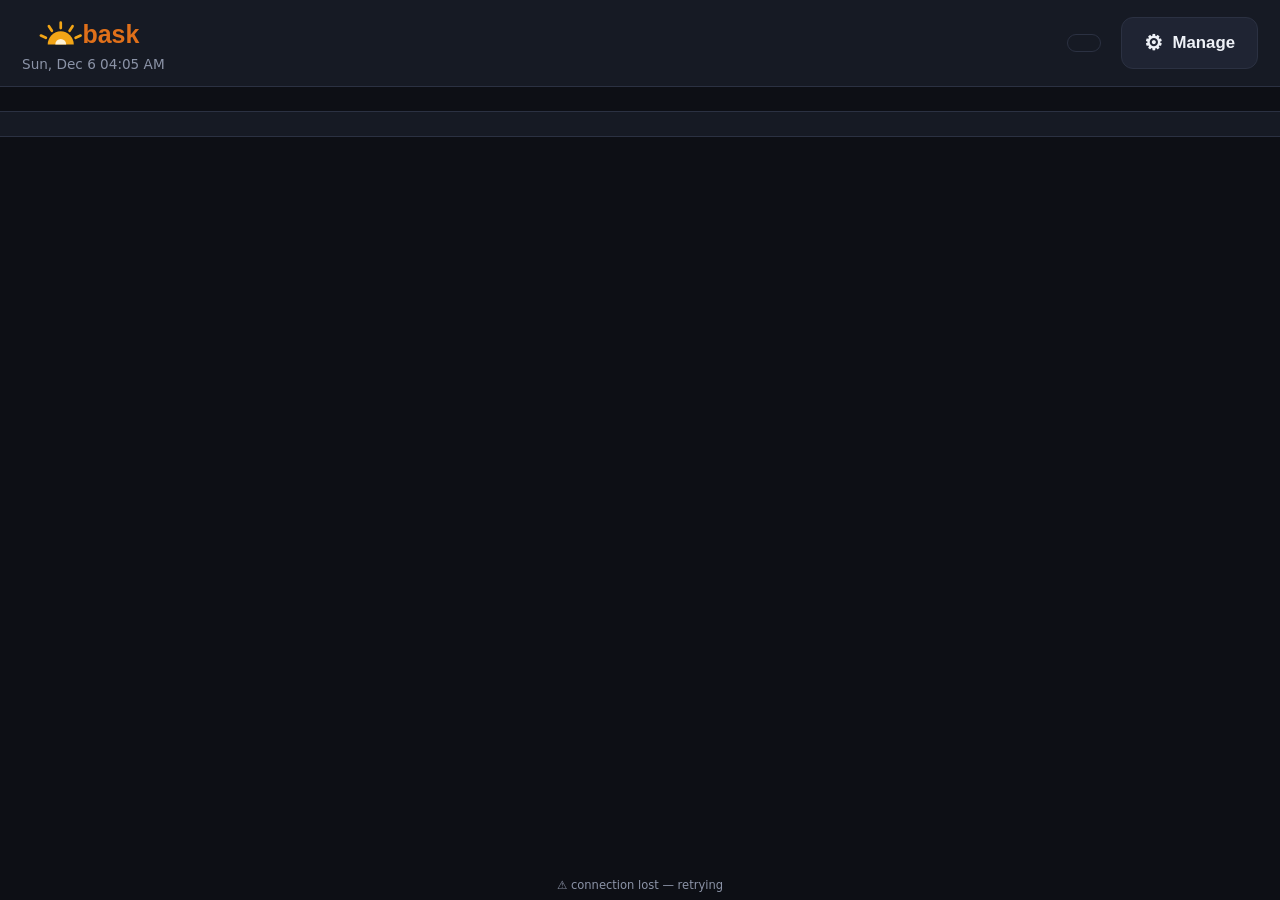
==== commit 06e57b3a: "wip: phone-first Bask" ====
--- a/frontend/index.html
+++ b/frontend/index.html
@@ -2,7 +2,7 @@
 <html lang="en">
 <head>
   <meta charset="UTF-8">
-  <meta name="viewport" content="width=device-width, initial-scale=1.0, maximum-scale=1.0, user-scalable=no">
+  <meta name="viewport" content="width=device-width, initial-scale=1.0, viewport-fit=cover">
   <title>Bask</title>
   <link rel="icon" type="image/svg+xml" href="favicon.svg">
   <!-- Installable app (Add to Home Screen) -->
@@ -13,7 +13,7 @@
   <meta name="apple-mobile-web-app-status-bar-style" content="black-translucent">
   <meta name="apple-mobile-web-app-title" content="Bask">
   <link rel="apple-touch-icon" href="apple-touch-icon.png">
-  <link rel="stylesheet" href="style.css">
+  <link rel="stylesheet" href="style.css?v=20260813-1">
 </head>
 <body>
   <!-- ── Top bar: title, at-a-glance status counts, manage button ── -->
@@ -39,6 +39,8 @@
             aria-label="Animal room climate" style="display:none"></button>
     <button id="room-humidifier" class="room-climate humidifier" onclick="openManage('thermostats')"
             aria-label="Animal room humidifier" style="display:none"></button>
+    <div id="room-outdoor" class="room-climate outdoor" aria-label="Outdoor conditions"
+         style="display:none"></div>
     <div id="period" class="period-badge"></div>
     <button class="manage-btn" onclick="openManage()" aria-label="Manage">
       <span class="gear">⚙</span><span class="manage-label">Manage</span>
@@ -56,14 +58,18 @@
   <div id="updated" class="updated-stamp"></div>
 
   <!-- ── Per-enclosure detail sheet ── -->
-  <div id="detail" class="sheet-overlay" onclick="if(event.target===this)closeDetail()">
+  <div id="detail" class="sheet-overlay" role="dialog" aria-modal="true"
+       aria-labelledby="detail-title" aria-hidden="true" inert tabindex="-1"
+       onclick="if(event.target===this)closeDetail()">
     <div class="sheet" id="detail-sheet"></div>
   </div>
 
   <!-- ── Manage overlay (full screen, tabbed) ── -->
-  <div id="manage" class="manage-overlay">
+  <div id="manage" class="manage-overlay" role="dialog" aria-modal="true"
+       aria-labelledby="manage-title" aria-hidden="true" inert tabindex="-1">
     <div class="manage-panel">
       <div class="manage-head">
+        <h1 id="manage-title" class="sr-only">Manage Bask</h1>
         <div class="manage-tabs">
           <button class="mtab active" data-tab="enclosures" onclick="switchTab('enclosures')">Enclosures</button>
           <button class="mtab" data-tab="sensors" onclick="switchTab('sensors')">Sensors</button>
@@ -71,7 +77,7 @@
           <button class="mtab" data-tab="thermostats" onclick="switchTab('thermostats')">Thermostats</button>
           <button class="mtab" data-tab="settings" onclick="switchTab('settings')">Settings</button>
         </div>
-        <button class="close-btn" onclick="closeManage()" aria-label="Close">✕</button>
+        <button class="close-btn" onclick="closeManage()" aria-label="Close management">✕</button>
       </div>
       <div class="manage-body">
         <section class="pane active" id="pane-enclosures"></section>
@@ -83,17 +89,40 @@
     </div>
   </div>
 
+  <!-- ── Head Keeper unlock (shown when setup is locked) ── -->
+  <div id="keeper" class="sheet-overlay" role="dialog" aria-modal="true"
+       aria-labelledby="keeper-title" aria-hidden="true" inert tabindex="-1"
+       onclick="if(event.target===this)closeKeeper()">
+    <div class="sheet keeper-sheet">
+      <h2 id="keeper-title">🔑 Head Keeper key</h2>
+      <p class="keeper-note">The dashboard is open to everyone in the house. Changing
+        the setup — sensors, enclosures, ranges, integrations — needs the key.</p>
+      <form onsubmit="submitKeeperUnlock(event)">
+        <input id="keeper-key" type="password" autocomplete="current-password"
+               placeholder="Head Keeper key" aria-label="Head Keeper key">
+        <p id="keeper-error" class="keeper-error" role="alert"></p>
+        <div class="keeper-actions">
+          <button type="button" class="btn" onclick="closeKeeper()">Cancel</button>
+          <button type="submit" class="btn on" id="keeper-submit">Unlock</button>
+        </div>
+      </form>
+    </div>
+  </div>
+
   <!-- Generic editor sheet reused by enclosure/sensor/species forms -->
-  <div id="editor" class="sheet-overlay" onclick="if(event.target===this)closeEditor()">
+  <div id="editor" class="sheet-overlay" role="dialog" aria-modal="true"
+       aria-label="Edit Bask setup" aria-hidden="true" inert tabindex="-1"
+       onclick="if(event.target===this)closeEditor()">
     <div class="sheet" id="editor-sheet"></div>
   </div>
 
   <!-- ── Pair-by-proximity wizard (full screen) ── -->
-  <div id="pair" class="manage-overlay">
+  <div id="pair" class="manage-overlay" role="dialog" aria-modal="true"
+       aria-labelledby="pair-title" aria-hidden="true" inert tabindex="-1">
     <div class="manage-panel pair-panel">
       <div class="manage-head">
-        <h2 class="pair-title">Pair sensors</h2>
-        <button class="close-btn" onclick="closePair()" aria-label="Close">✕</button>
+        <h2 class="pair-title" id="pair-title">Pair sensors</h2>
+        <button class="close-btn" onclick="closePair()" aria-label="Close pairing">✕</button>
       </div>
       <div class="manage-body pair-body">
         <div id="pair-nearest" class="pair-nearest"></div>
@@ -101,9 +130,9 @@
       </div>
     </div>
   </div>
-  <div id="toast" class="toast"></div>
+  <div id="toast" class="toast" role="status" aria-live="polite"></div>
 
-  <script src="app.js?v=20260805-3"></script>
+  <script src="app.js?v=20260813-1"></script>
   <!-- Keeps Amazon Echo Show's Silk browser from timing out to the home screen.
        Only activates on Silk's user-agent (no effect on laptop/phone). -->
   <script src="keep.js"></script>
--- a/frontend/style.css
+++ b/frontend/style.css
@@ -23,6 +23,10 @@
 }
 
 * { box-sizing: border-box; margin: 0; padding: 0; -webkit-tap-highlight-color: transparent; }
+.sr-only {
+  position: absolute; width: 1px; height: 1px; padding: 0; margin: -1px;
+  overflow: hidden; clip: rect(0, 0, 0, 0); white-space: nowrap; border: 0;
+}
 html, body { height: 100%; }
 body {
   background: var(--bg);
@@ -107,26 +111,63 @@
 
 /* ── Herpstat thermostat strip ── */
 .tstat-strip {
-  display: flex; align-items: center; gap: 10px; flex-shrink: 0;
-  padding: 8px 18px; overflow-x: auto;
+  flex-shrink: 0;
+  padding: 10px 18px 14px;
   background: var(--surface); border-bottom: 1px solid var(--border);
+}
+.tstat-head {
+  display: flex; align-items: center; gap: 10px; width: 100%;
+  background: none; border: 0; padding: 0 0 8px; cursor: pointer;
+  color: inherit; text-align: left; min-height: var(--tap);
 }
 .tstat-label {
   font-size: 0.7rem; font-weight: 800; text-transform: uppercase;
   letter-spacing: 0.08em; color: var(--muted); flex-shrink: 0;
 }
-.tchip {
-  display: flex; align-items: baseline; gap: 8px; flex-shrink: 0;
-  padding: 6px 14px; border-radius: 10px;
+.tstat-summary { font-size: 0.8rem; color: var(--muted); flex: 1; }
+.tstat-caret { color: var(--muted); font-size: 0.9rem; transition: transform 0.15s ease; }
+.tstat-strip.collapsed .tstat-caret { transform: rotate(-90deg); }
+.tstat-strip.collapsed .tstat-grid { display: none; }
+
+/* Auto-fit: as many tiles as fit, never a horizontal scroll. A twelve-output
+   rack in one sideways strip means the last few are never read. */
+.tstat-grid {
+  display: grid; gap: 8px;
+  grid-template-columns: repeat(auto-fit, minmax(150px, 1fr));
+}
+.tstat {
+  display: grid; gap: 2px 8px; padding: 8px 11px; border-radius: 11px;
+  grid-template-columns: 1fr auto;
   background: var(--surface2); border: 1px solid var(--border);
 }
-.tchip .tc-name { font-size: 0.92rem; font-weight: 800; }
-.tchip .tc-temp { font-size: 1.15rem; font-weight: 800; font-variant-numeric: tabular-nums; }
-.tchip.ok .tc-temp { color: var(--ok); }
-.tchip .tc-sub { font-size: 0.78rem; color: var(--muted); white-space: nowrap; }
-.tchip.alarm { border-color: var(--danger); background: var(--danger-bg); }
-.tchip.alarm .tc-temp { color: var(--danger); }
-.tchip.offline { opacity: 0.55; }
+.ts-name { grid-column: 1 / -1; font-size: 0.82rem; font-weight: 800;
+  overflow: hidden; text-overflow: ellipsis; white-space: nowrap; }
+.ts-temp { font-size: 1.35rem; font-weight: 850; line-height: 1;
+  font-variant-numeric: tabular-nums; }
+.ts-temp small { font-size: 0.7rem; font-weight: 700; color: var(--muted); }
+.ts-pct { align-self: end; font-size: 0.78rem; font-weight: 800; color: var(--muted);
+  font-variant-numeric: tabular-nums; text-align: right; }
+.ts-sub { grid-column: 1 / -1; font-size: 0.72rem; color: var(--muted);
+  overflow: hidden; text-overflow: ellipsis; white-space: nowrap; }
+/* The bar answers "is this element straining" without reading a number. */
+.ts-bar { grid-column: 1 / -1; height: 4px; border-radius: 999px;
+  background: var(--border); overflow: hidden; margin-top: 3px; }
+.ts-fill { display: block; height: 100%; background: var(--muted); border-radius: 999px; }
+.tstat.heating { border-color: #7a4a12; background: rgba(242,165,22,0.08); }
+.tstat.heating .ts-temp { color: var(--warn, #f2a516); }
+.tstat.heating .ts-fill { background: var(--warn, #f2a516); }
+.tstat.idle .ts-temp { color: var(--ok); }
+.tstat.alarm { border-color: var(--danger); background: var(--danger-bg); }
+.tstat.alarm .ts-temp { color: var(--danger); }
+.tstat.alarm .ts-fill { background: var(--danger); }
+.tstat.offline { opacity: 0.55; }
+
+/* Outdoor reference chip — same shell as the room climate, cooler palette so
+   it never reads as another thing to keep in range. */
+.room-climate.outdoor {
+  background: rgba(125,211,252,0.10); border-color: #2b5068; cursor: default;
+}
+.room-climate.outdoor .rc-label { color: #8fd3ff; }
 
 /* status dot + test result used in the Manage → Thermostats pane */
 .tdot { display: inline-block; width: 9px; height: 9px; border-radius: 50%;
@@ -156,6 +197,10 @@
 .ntfy-topic-label { font-size: 0.75rem; color: var(--muted); margin-bottom: 6px; }
 .ntfy-topic code { display: inline-block; font-size: 0.95rem; background: var(--surface2);
   border: 1px solid var(--border); border-radius: 8px; padding: 6px 10px; margin-right: 8px; word-break: break-all; }
+.ntfy-delivery { margin-top: 12px; padding: 10px 12px; border: 1px solid var(--border);
+  border-radius: 9px; background: var(--surface2); color: var(--muted); font-size: 0.82rem;
+  line-height: 1.5; }
+.ntfy-delivery b { color: var(--text); }
 
 /* ── At-a-glance room status banner (readable across the room) ── */
 .status-banner {
@@ -221,6 +266,12 @@
   display: flex; flex-direction: column;
   container-type: inline-size;   /* lets metric text scale to the card's width */
 }
+.enc-card[type="button"] {
+  appearance: none; width: 100%; padding: 0; color: inherit; font: inherit; text-align: left;
+}
+.enc-card:focus-visible {
+  outline: 3px solid var(--accent); outline-offset: 3px;
+}
 .enc-card:active { transform: scale(0.985); }
 
 .enc-card.ok       { background: var(--ok-bg);      border-color: var(--ok-border); }
@@ -240,12 +291,13 @@
   display: flex; align-items: center; gap: 12px;
   padding: 14px 16px 10px;
 }
-.enc-title { flex: 1; min-width: 0; }
+.enc-title { display: block; flex: 1; min-width: 0; }
 .enc-name {
+  display: block;
   font-size: 1.4rem; font-weight: 800; line-height: 1.05;
   white-space: nowrap; overflow: hidden; text-overflow: ellipsis;
 }
-.enc-species { font-size: 0.8rem; color: var(--muted); margin-top: 3px; }
+.enc-species { display: block; font-size: 0.8rem; color: var(--muted); margin-top: 3px; }
 
 .status-badge {
   display: inline-flex; align-items: center; gap: 7px;
@@ -273,17 +325,19 @@
 .metric + .metric { border-left: 1px solid var(--border); }
 .metric.mid { background: rgba(255,255,255,0.015); }
 .metric-label {
+  display: block;
   font-size: 0.7rem; font-weight: 800; text-transform: uppercase;
   letter-spacing: 0.09em; color: var(--muted); margin-bottom: 8px;
 }
 .metric-value {
+  display: block;
   font-size: 2.2rem;                          /* fallback for browsers without container queries */
   font-size: clamp(1.5rem, 11cqi, 2.7rem);    /* scales to the card width where supported */
   font-weight: 800; line-height: 0.95; white-space: nowrap;
   letter-spacing: -0.02em; font-variant-numeric: tabular-nums;
 }
 .metric-unit { font-size: 0.9rem; font-weight: 500; color: var(--muted); }
-.metric-none { font-size: 1.3rem; color: var(--muted); padding: 12px 0; }
+.metric-none { display: block; font-size: 1.3rem; color: var(--muted); padding: 12px 0; }
 
 /* reading text color follows status, out-of-range value forced red+blink */
 .enc-card.ok .metric-value      { color: var(--ok); }
@@ -653,3 +707,69 @@
   .status-banner .sb-batt { margin-left: 0; }
   .status-banner.idle .sb-text { font-size: 1.1rem; }
 }
+
+/* ── Head Keeper key ────────────────────────────────────────────────────── */
+/* Reading Bask stays open to the household; these are the bits that guard
+   changing its setup. */
+.keeper-sheet { max-width: 460px; border-radius: 22px; }
+.sheet-overlay:has(.keeper-sheet) { align-items: center; }
+.keeper-sheet h2 { margin: 0 0 6px; }
+.keeper-note { color: var(--muted); font-size: 0.92rem; margin: 0 0 16px; line-height: 1.5; }
+.keeper-sheet input[type=password],
+.keeper-row input[type=password] {
+  width: 100%; min-height: var(--tap); padding: 0 14px;
+  background: var(--bg); border: 1px solid var(--border); border-radius: 12px;
+  color: var(--text); font-size: 1.05rem;
+}
+.keeper-sheet input:focus, .keeper-row input:focus { outline: none; border-color: var(--accent); }
+.keeper-actions { display: flex; gap: 10px; justify-content: flex-end; margin-top: 16px; }
+.keeper-row { display: flex; gap: 10px; align-items: center; margin-top: 8px; }
+.keeper-row input { flex: 1; min-width: 0; }
+.keeper-error:empty { display: none; }
+.keeper-error { color: var(--danger); font-size: 0.9rem; margin: 10px 0 0; }
+
+/* ── Manage screens on a phone ───────────────────────────────────────────────
+   The 760px breakpoint above was written for the dashboard and stopped there.
+   Everything behind ⚙ Manage kept desktop assumptions — two fixed columns,
+   150-180px minimums inside flex rows, nowrap labels — so on a 390pt screen
+   the pairing sheet scrolled sideways, the nearest-sensor card slid off the
+   edge, and enclosure names collapsed to a single letter.
+
+   Pairing is the most phone-bound task in the app: you are stood at the
+   enclosure holding the sensor. It should not be the screen that breaks. */
+@media (max-width: 760px) {
+  /* Tabs scroll deliberately rather than clipping "…ecies" mid-word. */
+  .mtabs {
+    overflow-x: auto;
+    scrollbar-width: none;
+    -webkit-overflow-scrolling: touch;
+  }
+  .mtabs::-webkit-scrollbar { display: none; }
+  .mtab { flex: 0 0 auto; scroll-snap-align: start; }
+
+  .pane { max-width: 100%; }
+  .pane-toolbar { flex-wrap: wrap; }
+
+  /* Ranges: one column. Two 1fr columns at this width leaves each field too
+     narrow to show its own label. */
+  .range-grid { grid-template-columns: 1fr; gap: 14px; }
+
+  /* Steppers were running off the right edge — the "To 8 PM" control was
+     simply unreachable. Let the value flex instead of pushing. */
+  .stepper { gap: 8px; }
+  .stepper .sval { min-width: 0; flex: 1; }
+
+  /* Pairing: stack rather than scroll. A slot that keeps a 150px floor inside
+     a flex row forces the whole sheet wider than the screen. */
+  .pair-body { max-width: 100%; }
+  .pt-row { flex-wrap: wrap; }
+  .pt-slot { min-width: 0; flex: 1 1 100%; }
+  .pt-name { flex: 1 1 100%; font-size: 1rem; }
+  .pts-who { max-width: none; white-space: normal; }
+  .pt-newform { flex-wrap: wrap; }
+  .pt-newform input { flex: 1 1 100%; min-width: 0; }
+
+  /* Nothing in a modal may push the document sideways. */
+  .manage-panel, .sheet, .pair-body, .pane { overflow-x: hidden; }
+  .manage-panel { max-width: 100%; }
+}
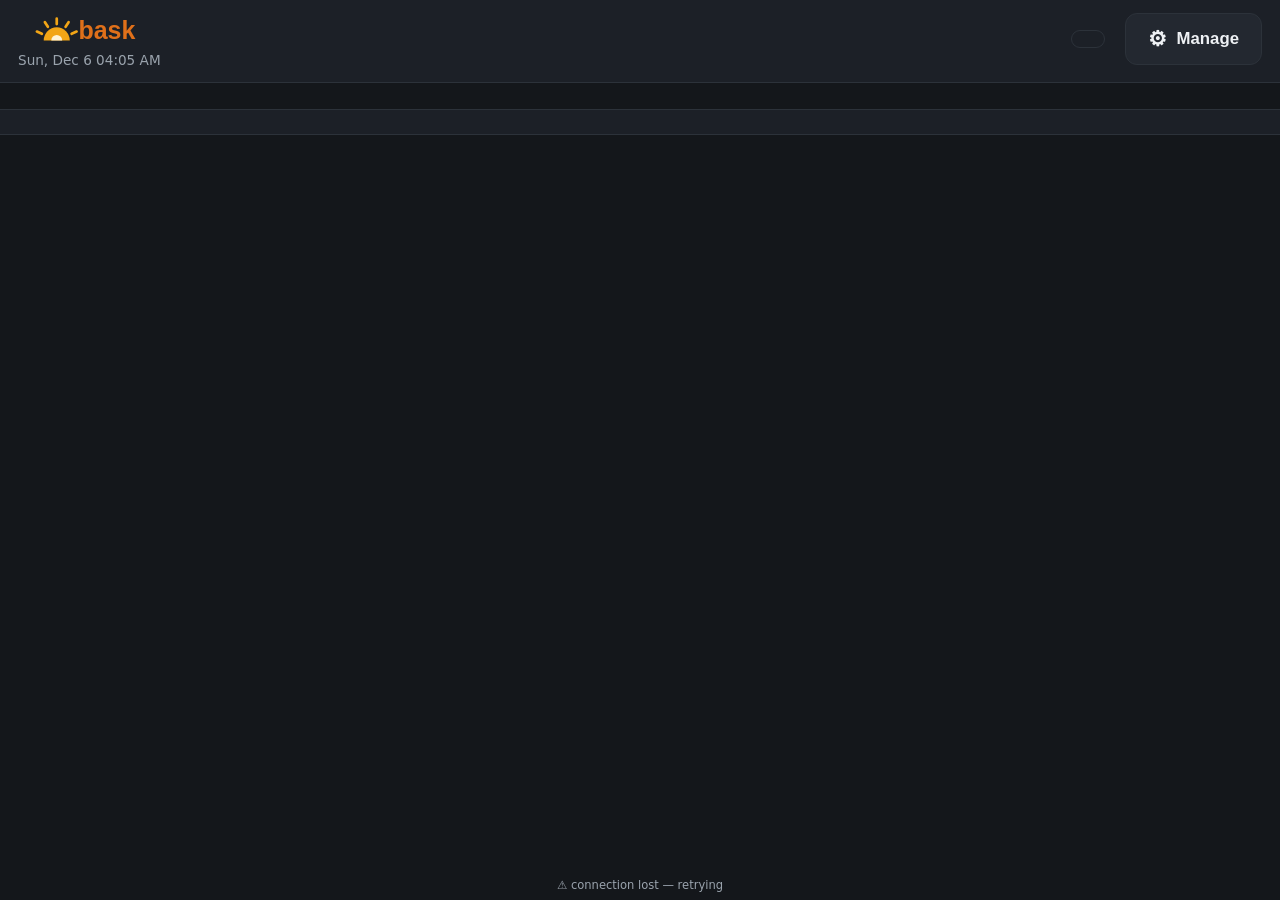
==== commit 5eae5fef: "Gate solar/zip tests in CI and bump stale frontend cache versions Two release-hygiene gaps from Code" ====
--- a/frontend/index.html
+++ b/frontend/index.html
@@ -13,7 +13,7 @@
   <meta name="apple-mobile-web-app-status-bar-style" content="black-translucent">
   <meta name="apple-mobile-web-app-title" content="Bask">
   <link rel="apple-touch-icon" href="apple-touch-icon.png">
-  <link rel="stylesheet" href="style.css?v=20260813-1">
+  <link rel="stylesheet" href="style.css?v=20260924-1">
 </head>
 <body>
   <!-- ── Top bar: title, at-a-glance status counts, manage button ── -->
@@ -132,7 +132,7 @@
   </div>
   <div id="toast" class="toast" role="status" aria-live="polite"></div>
 
-  <script src="app.js?v=20260813-1"></script>
+  <script src="app.js?v=20260924-1"></script>
   <!-- Keeps Amazon Echo Show's Silk browser from timing out to the home screen.
        Only activates on Silk's user-agent (no effect on laptop/phone). -->
   <script src="keep.js"></script>
--- a/frontend/style.css
+++ b/frontend/style.css
@@ -4,22 +4,48 @@
    sized for fingers (>=48px hit areas), readable across a room,
    and color-coded so problems pop without reading numbers.
    ============================================================ */
+/* Palette carried across from Shed's dark theme so the two read as one
+   product rather than two tools that happen to share a house.
+   Values match husbandry-app/app/globals.css [data-theme="dark"] exactly; when
+   one moves the other has an obvious counterpart to move with it.
+
+   Two deliberate departures from what Bask used to be:
+
+   Neutrals are warm, not blue. Bask's greys carried a blue bias (#0d0f15,
+   #2b3142) which is what made it read as a monitoring console next to Shed's
+   warmth. Shed's dark neutrals are near-neutral with a faint warm lean.
+
+   Status colours are desaturated. #2fbf5b and #f0463f are signal-flare
+   colours: correct for a screen read from a doorway, harsh in the hand. Haven
+   owns the wall now, so Bask can afford Shed's muted inks — which still carry
+   the green/amber/red distinction, just without shouting. The one thing not
+   traded away is separation: ok, check and alert must stay distinguishable at
+   a glance, because "green or not green" is the whole point of the app. */
 :root {
-  --bg:        #0d0f15;
-  --surface:   #161a24;
-  --surface2:  #1f2433;
-  --border:    #2b3142;
-  --text:      #eef1f7;
-  --muted:     #8b93a7;
-
-  --ok:        #2fbf5b;   --ok-bg:      #0f2a18;  --ok-border:      #1c6b35;
-  --warning:   #f2a516;   --warning-bg: #2e2206;  --warning-border: #8a6310;
-  --danger:    #f0463f;   --danger-bg:  #2c0c0b;  --danger-border:  #93211c;
-  --stale:     #717a90;   --stale-bg:   #161a24;  --stale-border:   #353c4f;
-  --accent:    #3b82f6;   --accent-hover:#2f6fe0;
+  --bg:        #14171b;   /* Shed --cream  */
+  --surface:   #1c2027;   /* Shed --paper  */
+  --surface2:  #232830;   /* Shed --surface-sunken */
+  --border:    #2c323a;   /* Shed --line   */
+  --text:      #eef1f4;   /* Shed --ink    */
+  --muted:     #9aa3ad;   /* Shed --muted  */
+
+  --ok:        #7fd39b;   --ok-bg:      #1c2d22;  --ok-border:      #2f5a3f;
+  --warning:   #f2a516;   --warning-bg: #2a2016;  --warning-border: #6b4d21;
+  --danger:    #f0a08c;   --danger-bg:  #2d1c18;  --danger-border:  #6b3a2e;
+  --stale:     #9aa3ad;   --stale-bg:   #1c2027;  --stale-border:   #2c323a;
+  --accent:    #f08a3c;   --accent-hover:#e0701a;   /* Shed --moss */
+  /* Shed's warm chip family: a wash to sit on, a line to edge it, and an ink
+     that stays legible on both. Used for labelled facts — room climate, the
+     outdoor reading — which must not compete with the status colours. */
+  --accent-wash: #262019;
+  --accent-chip: #3a2a14;
+  --accent-line: #6b4d21;
+  --accent-ink:  #f5b877;
+
+  --shadow:    0 16px 42px rgba(0, 0, 0, .45);
 
   --tap: 52px;            /* minimum comfortable touch target */
-  --radius: 16px;
+  --radius: 18px;         /* Shed's card radius */
 }
 
 * { box-sizing: border-box; margin: 0; padding: 0; -webkit-tap-highlight-color: transparent; }
@@ -85,13 +111,16 @@
   appearance: none; color: var(--text); cursor: pointer; text-align: left;
   grid-template-columns: auto auto; grid-template-rows: auto auto;
   align-items: center; column-gap: 10px;
-  padding: 7px 12px; min-width: 138px; max-width: 190px;
-  background: rgba(59,130,246,0.11); border: 1px solid #2f4d80; border-radius: 12px;
+  padding: 8px 13px; min-width: 138px; max-width: 190px;
+  /* Shed's warm chip rather than the old blue wash: this is a labelled fact,
+     not an alert, and it should not compete with the status colours. */
+  background: var(--accent-wash); border: 1px solid var(--accent-line);
+  border-radius: 14px;
   flex-shrink: 0;
 }
-.room-climate:active { background: rgba(59,130,246,0.2); }
+.room-climate:active { background: var(--accent-chip); }
 .room-climate.unavailable { opacity: 0.65; border-color: var(--stale-border); }
-.rc-label { grid-column: 1 / -1; color: #8fb9ff; font-size: 0.68rem; font-weight: 800;
+.rc-label { grid-column: 1 / -1; color: var(--accent-ink); font-size: 0.68rem; font-weight: 800;
   overflow: hidden; text-overflow: ellipsis; white-space: nowrap; }
 .rc-reading { font-size: 1.15rem; line-height: 1.1; font-weight: 850; white-space: nowrap;
   font-variant-numeric: tabular-nums; }
@@ -106,8 +135,11 @@
   border: 1px solid var(--border);
 }
 .period-badge .pi-ico { font-size: 1.2rem; line-height: 1; }
-.period-badge.day   { background: rgba(242,165,22,0.14); color: var(--warning); border-color: var(--warning-border); }
-.period-badge.night { background: rgba(59,130,246,0.16); color: #7fb0ff; border-color: #2f4d80; }
+.period-badge.day   { background: var(--warning-bg); color: var(--warning); border-color: var(--warning-border); }
+/* Night keeps a cool cast — it is the one place where blue carries meaning
+   rather than decoration — but pulled down to sit inside the warm palette
+   instead of the old signal blue. */
+.period-badge.night { background: #1b2029; color: #9fb4cc; border-color: #38404c; }
 
 /* ── Herpstat thermostat strip ── */
 .tstat-strip {
@@ -154,8 +186,8 @@
   background: var(--border); overflow: hidden; margin-top: 3px; }
 .ts-fill { display: block; height: 100%; background: var(--muted); border-radius: 999px; }
 .tstat.heating { border-color: #7a4a12; background: rgba(242,165,22,0.08); }
-.tstat.heating .ts-temp { color: var(--warn, #f2a516); }
-.tstat.heating .ts-fill { background: var(--warn, #f2a516); }
+.tstat.heating .ts-temp { color: var(--warning); }
+.tstat.heating .ts-fill { background: var(--warning); }
 .tstat.idle .ts-temp { color: var(--ok); }
 .tstat.alarm { border-color: var(--danger); background: var(--danger-bg); }
 .tstat.alarm .ts-temp { color: var(--danger); }
@@ -164,10 +196,13 @@
 
 /* Outdoor reference chip — same shell as the room climate, cooler palette so
    it never reads as another thing to keep in range. */
+/* Outdoor keeps a cool cast for the same reason night does — it means
+   "outside", not "attention" — but sits inside the warm palette's range
+   rather than reaching for a signal blue. */
 .room-climate.outdoor {
-  background: rgba(125,211,252,0.10); border-color: #2b5068; cursor: default;
-}
-.room-climate.outdoor .rc-label { color: #8fd3ff; }
+  background: #1b2029; border-color: #38404c; cursor: default;
+}
+.room-climate.outdoor .rc-label { color: #9fb4cc; }
 
 /* status dot + test result used in the Manage → Thermostats pane */
 .tdot { display: inline-block; width: 9px; height: 9px; border-radius: 50%;
@@ -205,61 +240,85 @@
 /* ── At-a-glance room status banner (readable across the room) ── */
 .status-banner {
   flex-shrink: 0;
-  display: flex; align-items: center; gap: 16px;
-  padding: 12px 24px;
+  padding: 12px 18px 14px;
   border-bottom: 1px solid var(--border);
+}
+.status-banner .sb-head {
+  display: flex; align-items: baseline; gap: 12px; flex-wrap: wrap;
   font-weight: 800;
 }
-.status-banner .sb-icon { font-size: 2.6rem; line-height: 1; }
+.status-banner .sb-icon { font-size: 1.5rem; line-height: 1; }
 .status-banner .sb-text {
-  font-size: 2.4rem; line-height: 1; letter-spacing: 0.02em; text-transform: uppercase;
+  font-size: 1.5rem; line-height: 1.1; letter-spacing: -0.01em;
 }
 .status-banner .sb-sub {
-  font-size: 1.15rem; font-weight: 700; margin-left: auto; text-align: right;
-  opacity: 0.92; max-width: 60%;
+  font-size: 0.85rem; font-weight: 700; opacity: 0.85;
 }
 .status-banner .sb-batt {
-  font-size: 1rem; font-weight: 700; color: var(--warning);
-  margin-left: 18px; white-space: nowrap;
-}
+  font-size: 0.85rem; font-weight: 700; color: var(--warning);
+  margin-left: auto; white-space: nowrap;
+}
+
+/* One chip per enclosure: scannable, individually severity-coded, and each a
+   tap through to the animal it names. */
+.sb-chips { display: flex; flex-wrap: wrap; gap: 7px; margin-top: 10px; }
+.sb-chip {
+  appearance: none; cursor: pointer; text-align: left;
+  display: flex; flex-direction: column; gap: 1px;
+  padding: 6px 11px; border-radius: 11px;
+  border: 1px solid var(--border); background: var(--surface2);
+  color: var(--text); font: inherit;
+}
+.sb-chip:active { transform: scale(0.98); }
+.sb-chip:focus-visible { outline: 2px solid var(--accent); outline-offset: 2px; }
+.sbc-name { font-size: 0.88rem; font-weight: 800; line-height: 1.15; }
+.sbc-why { font-size: 0.72rem; font-weight: 600; color: var(--muted); }
+.sb-chip.danger  { border-color: var(--danger-border); background: var(--danger-bg); }
+.sb-chip.danger  .sbc-name { color: var(--danger); }
+.sb-chip.warning { border-color: var(--warning-border); background: var(--warning-bg); }
+.sb-chip.warning .sbc-name { color: var(--warning); }
+.sb-chip.stale   { opacity: 0.7; }
+
+/* Tinted surfaces rather than saturated slabs. The banner is the loudest thing
+   on the screen and it is on-screen constantly; a wall of red that never goes
+   away is a wall of red you stop seeing. */
 .status-banner.good {
-  background: rgba(47,191,91,0.14); color: var(--ok);
-  border-bottom: 2px solid var(--ok-border);
+  background: var(--ok-bg); color: var(--ok);
+  border-bottom: 1px solid var(--ok-border);
 }
 .status-banner.warn {
-  background: rgba(242,165,22,0.16); color: var(--warning);
-  border-bottom: 2px solid var(--warning-border);
+  background: var(--warning-bg); color: var(--warning);
+  border-bottom: 1px solid var(--warning-border);
 }
 .status-banner.danger {
-  background: rgba(240,70,63,0.18); color: var(--danger);
-  border-bottom: 2px solid var(--danger);
-  animation: bannerpulse 1.3s ease-in-out infinite;
+  background: var(--danger-bg); color: var(--danger);
+  border-bottom: 1px solid var(--danger-border);
 }
 .status-banner.idle { background: var(--surface); color: var(--muted); }
-.status-banner.idle .sb-text { font-size: 1.4rem; text-transform: none; font-weight: 700; }
-@keyframes bannerpulse {
-  0%,100% { box-shadow: inset 0 0 0 0 rgba(240,70,63,0); }
-  50%     { box-shadow: inset 0 0 60px 0 rgba(240,70,63,0.28); }
-}
+.status-banner.idle .sb-text { font-size: 1.2rem; font-weight: 700; }
 
 /* ── Dashboard grid ──────────────────────────────────────── */
 #grid {
   flex: 1;
   display: grid;
-  grid-template-columns: repeat(auto-fill, minmax(330px, 1fr));
-  gap: 16px;
-  padding: 18px;
+  grid-template-columns: repeat(auto-fill, minmax(290px, 1fr));
+  gap: 12px;
+  padding: 14px;
   overflow-y: auto;
   align-content: start;
 }
 
 .enc-card {
   border-radius: var(--radius);
-  border: 2px solid var(--border);
+  /* 1px, not 2px. A two-pixel border is a wall-display device — it carries the
+     status colour far enough to read from a doorway. In the hand it reads as
+     heavy, and Shed gets the same separation from a hairline plus elevation. */
+  border: 1px solid var(--border);
   background: var(--surface);
+  box-shadow: var(--shadow);
   /* The grid squeezes cards to fit without scrolling. Past this point a
      card is unreadable, so let the grid scroll instead of clipping. */
-  min-height: 150px;
+  min-height: 118px;
   overflow: hidden;
   cursor: pointer;
   transition: border-color .25s, background .25s, transform .08s;
@@ -289,12 +348,12 @@
 /* Card header */
 .enc-head {
   display: flex; align-items: center; gap: 12px;
-  padding: 14px 16px 10px;
+  padding: 12px 14px 8px;
 }
 .enc-title { display: block; flex: 1; min-width: 0; }
 .enc-name {
   display: block;
-  font-size: 1.4rem; font-weight: 800; line-height: 1.05;
+  font-size: 1.15rem; font-weight: 800; line-height: 1.05;
   white-space: nowrap; overflow: hidden; text-overflow: ellipsis;
 }
 .enc-species { display: block; font-size: 0.8rem; color: var(--muted); margin-top: 3px; }
@@ -320,19 +379,19 @@
 .enc-body { display: flex; border-top: 1px solid var(--border); margin-top: auto; }
 .metric {
   flex: 1; min-width: 0; overflow: hidden;
-  text-align: center; padding: 16px 6px 18px;
+  text-align: center; padding: 11px 6px 12px;
 }
 .metric + .metric { border-left: 1px solid var(--border); }
 .metric.mid { background: rgba(255,255,255,0.015); }
 .metric-label {
   display: block;
-  font-size: 0.7rem; font-weight: 800; text-transform: uppercase;
-  letter-spacing: 0.09em; color: var(--muted); margin-bottom: 8px;
+  font-size: 0.64rem; font-weight: 800; text-transform: uppercase;
+  letter-spacing: 0.09em; color: var(--muted); margin-bottom: 5px;
 }
 .metric-value {
   display: block;
-  font-size: 2.2rem;                          /* fallback for browsers without container queries */
-  font-size: clamp(1.5rem, 11cqi, 2.7rem);    /* scales to the card width where supported */
+  font-size: 1.7rem;                          /* fallback without container queries */
+  font-size: clamp(1.25rem, 8.5cqi, 2rem);    /* scales to the card width where supported */
   font-weight: 800; line-height: 0.95; white-space: nowrap;
   letter-spacing: -0.02em; font-variant-numeric: tabular-nums;
 }
@@ -520,6 +579,10 @@
 }
 .night-toggle input { width: 26px; height: 26px; flex-shrink: 0; }
 .daywin { display: flex; gap: 12px; }
+.daywin-solar { display: grid; gap: 10px; margin-top: 10px; }
+.zip-input { flex: 1 1 120px; min-width: 0; min-height: var(--tap); padding: 0 12px; border-radius: var(--radius); border: 1px solid var(--border); background: var(--surface); color: var(--text); font-size: 16px; }
+.zip-input:focus { outline: none; border-color: var(--accent); }
+.daywin-solar .dw-cell { display: flex; align-items: center; gap: 8px; flex-wrap: wrap; }
 .dw-cell { flex: 1; display: flex; align-items: center; gap: 10px; }
 .dw-cell > span { font-size: 0.9rem; color: var(--muted); font-weight: 700; min-width: 40px; }
 .dw-cell .stepper { flex: 1; }
@@ -681,10 +744,17 @@
   .summary { order: 3; width: 100%; gap: 6px; flex: none; }
   .pill { font-size: 0.9rem; padding: 6px 12px; }
   .pill .dot { width: 9px; height: 9px; }
-  /* Keep climate, day/night, and Manage together on one row. */
-  .room-climate { min-width: 0; max-width: 148px; padding: 5px 9px; }
-  .period-badge { padding: 6px 10px; font-size: 0.85rem; }
-  .manage-btn { padding: 8px 12px; font-size: 0.9rem; }
+  /* Climate chips: exactly two per row, each using the full half. The old
+     148px cap truncated the chip's own reading — the outdoor tile showed
+     "80.6F 99.9% 9.." and clipped the very comparison it exists to make. */
+  .room-climate {
+    min-width: 0; max-width: none; padding: 6px 10px;
+    flex: 1 1 calc(50% - 5px);
+  }
+  .rc-state { white-space: normal; text-align: left; grid-column: 1 / -1; }
+  /* Day/night and Manage share the last row rather than each taking one. */
+  .period-badge { padding: 6px 12px; font-size: 0.85rem; order: 4; }
+  .manage-btn { padding: 8px 14px; font-size: 0.9rem; order: 5; margin-left: auto; }
 
   /* Status banner: stack it and stop the enclosure list from
      wrapping into a tall column beside the headline. */
@@ -728,24 +798,35 @@
 .keeper-error:empty { display: none; }
 .keeper-error { color: var(--danger); font-size: 0.9rem; margin: 10px 0 0; }
 
+/* ── Phone: safe areas ──────────────────────────────────────────────────────
+   index.html asks for viewport-fit=cover, which lets the page use the full
+   screen including the area behind the notch and the home indicator. Nothing
+   ever claimed that space back, so the sticky topbar rendered underneath the
+   status bar and the logo sat behind the clock. */
+#topbar {
+  padding-left: max(18px, env(safe-area-inset-left));
+  padding-right: max(18px, env(safe-area-inset-right));
+  padding-top: max(10px, env(safe-area-inset-top));
+}
+.manage-overlay, .sheet-overlay {
+  padding-top: env(safe-area-inset-top);
+  padding-bottom: env(safe-area-inset-bottom);
+}
+#grid { padding-bottom: max(12px, env(safe-area-inset-bottom)); }
+
 /* ── Manage screens on a phone ───────────────────────────────────────────────
    The 760px breakpoint above was written for the dashboard and stopped there.
-   Everything behind ⚙ Manage kept desktop assumptions — two fixed columns,
-   150-180px minimums inside flex rows, nowrap labels — so on a 390pt screen
-   the pairing sheet scrolled sideways, the nearest-sensor card slid off the
-   edge, and enclosure names collapsed to a single letter.
+   Everything behind ⚙ Manage kept desktop assumptions, so on a 390pt screen
+   the pairing sheet clipped enclosure names to their first two letters and cut
+   the COOL slot off the right edge.
 
    Pairing is the most phone-bound task in the app: you are stood at the
    enclosure holding the sensor. It should not be the screen that breaks. */
 @media (max-width: 760px) {
   /* Tabs scroll deliberately rather than clipping "…ecies" mid-word. */
-  .mtabs {
-    overflow-x: auto;
-    scrollbar-width: none;
-    -webkit-overflow-scrolling: touch;
-  }
+  .mtabs { overflow-x: auto; scrollbar-width: none; -webkit-overflow-scrolling: touch; }
   .mtabs::-webkit-scrollbar { display: none; }
-  .mtab { flex: 0 0 auto; scroll-snap-align: start; }
+  .mtab { flex: 0 0 auto; }
 
   .pane { max-width: 100%; }
   .pane-toolbar { flex-wrap: wrap; }
@@ -754,22 +835,28 @@
      narrow to show its own label. */
   .range-grid { grid-template-columns: 1fr; gap: 14px; }
 
-  /* Steppers were running off the right edge — the "To 8 PM" control was
-     simply unreachable. Let the value flex instead of pushing. */
+  /* Steppers ran off the right edge — the "To 8 PM" control was unreachable. */
   .stepper { gap: 8px; }
   .stepper .sval { min-width: 0; flex: 1; }
 
-  /* Pairing: stack rather than scroll. A slot that keeps a 150px floor inside
-     a flex row forces the whole sheet wider than the screen. */
+  /* Pairing. The row is name-beside-slots; at this width the two slots win and
+     the name is squeezed to nothing, which is why enclosures read "Te" and
+     "Ac". Stack the name above, then give the slots half the width each. */
   .pair-body { max-width: 100%; }
-  .pt-row { flex-wrap: wrap; }
-  .pt-slot { min-width: 0; flex: 1 1 100%; }
-  .pt-name { flex: 1 1 100%; font-size: 1rem; }
-  .pts-who { max-width: none; white-space: normal; }
-  .pt-newform { flex-wrap: wrap; }
-  .pt-newform input { flex: 1 1 100%; min-width: 0; }
+  .ptarget { flex-direction: column; align-items: stretch; gap: 10px; padding: 12px 14px; }
+  .pt-name { font-size: 1.05rem; flex: none; }
+  .pt-sides { display: grid; grid-template-columns: 1fr auto 1fr; gap: 8px; }
+  .pt-side { min-width: 0; }
+  .pts-who { max-width: none; white-space: normal; overflow-wrap: anywhere; }
+
+  .pn-main { flex-wrap: wrap; gap: 10px; }
+  .pn-id { font-size: 1.45rem; flex: 1 1 100%; overflow-wrap: anywhere; }
 
   /* Nothing in a modal may push the document sideways. */
-  .manage-panel, .sheet, .pair-body, .pane { overflow-x: hidden; }
-  .manage-panel { max-width: 100%; }
-}
+  .manage-panel, .sheet, .pair-body, .pane { overflow-x: hidden; max-width: 100%; }
+}
+
+/* "+N more" reveals the rest of the chips. Neutral rather than severity-tinted:
+   it is a control, not a status. */
+.sb-chip.more { background: var(--surface2); border-style: dashed; }
+.sb-chip.more .sbc-name { color: var(--muted); }
